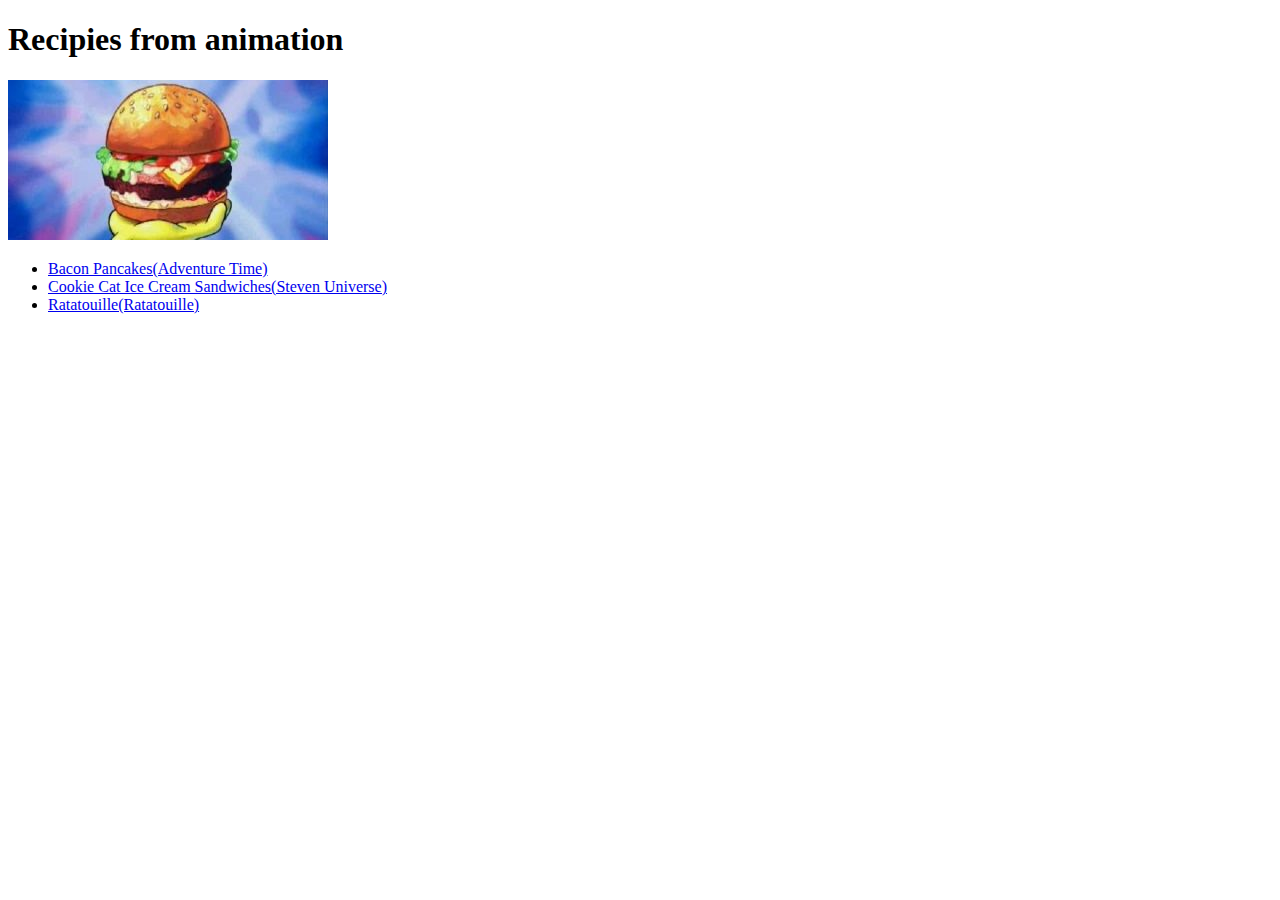
==== index.html @ d809bf8d "added recipe html files and picture of patty" ====
<!DOCTYPE html>
<html lang="en">
<head>
    <meta charset="UTF-8">
    <meta http-equiv="X-UA-Compatible" content="IE=edge">
    <meta name="viewport" content="width=device-width, initial-scale=1.0">
    <title>Document</title>
    <link rel ='stylesheet' href ="recipes.css">
</head>
<body>
    <h1>Recipies from animation</h1>

    <img src="patty.jpg">
    <ul>
        <li><a href = "baconpancakes.html">Bacon Pancakes(Adventure Time)</a></li>
        <li><a href = "cookiecat.html">Cookie Cat Ice Cream Sandwiches(Steven Universe)</a></li>
        <li><a href = "rat.html">Ratatouille(Ratatouille)</a></li>
    </ul>
</body>
</html>
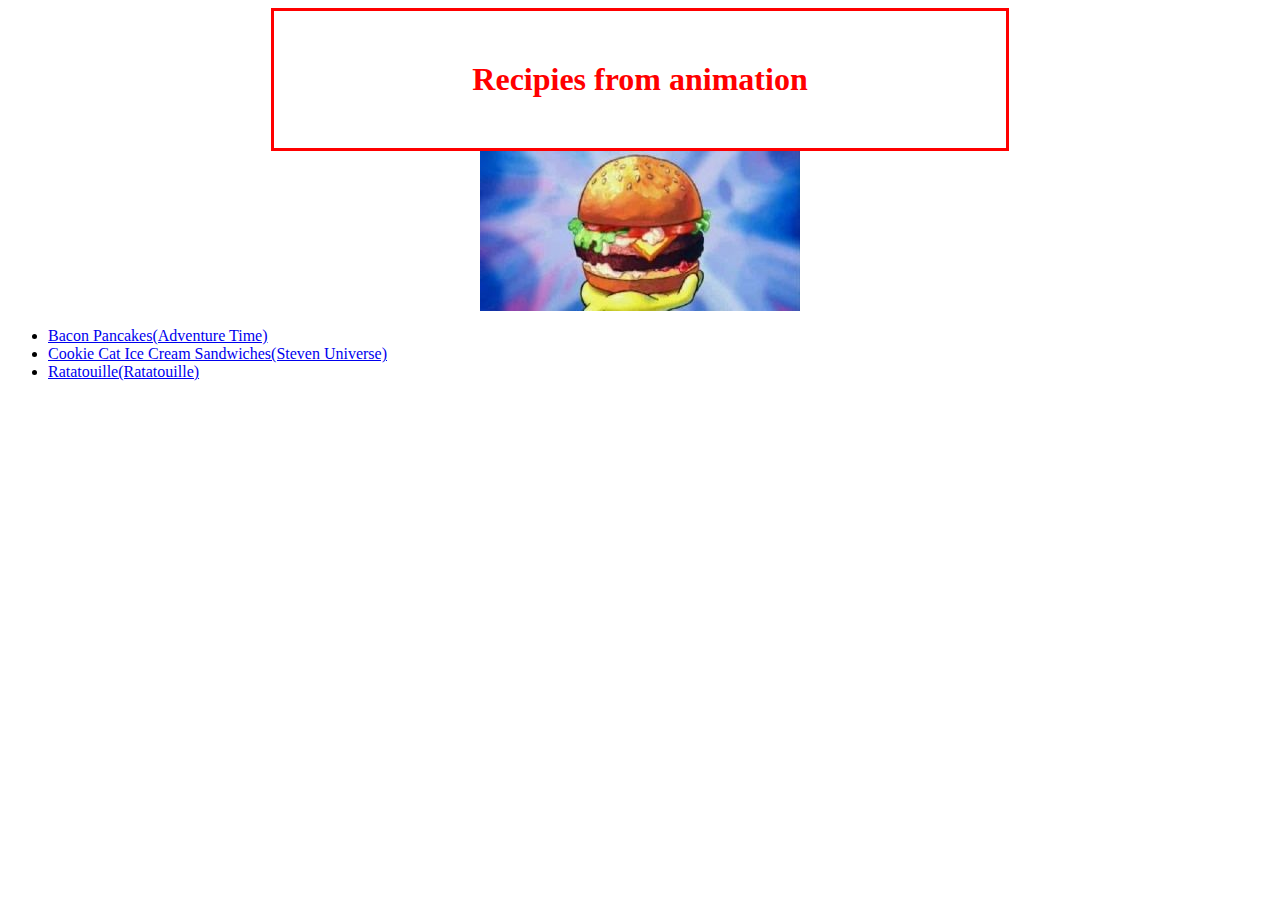
==== commit a7b93833: "added css to recipe page" ====
--- a/index.html
+++ b/index.html
@@ -8,9 +8,9 @@
     <link rel ='stylesheet' href ="recipes.css">
 </head>
 <body>
-    <h1>Recipies from animation</h1>
+    <h1 id = "headline">Recipies from animation</h1>
 
-    <img src="patty.jpg">
+    <img src="patty.jpg" id = "image">
     <ul>
         <li><a href = "baconpancakes.html">Bacon Pancakes(Adventure Time)</a></li>
         <li><a href = "cookiecat.html">Cookie Cat Ice Cream Sandwiches(Steven Universe)</a></li>
--- a/recipes.css
+++ b/recipes.css
@@ -0,0 +1,13 @@
+#headline{
+    color: red;
+    margin: auto;
+    width: 50%;
+    padding: 50px;
+    border: 3px solid red;
+    text-align: center;
+}
+
+#image{
+    margin: auto;
+    display: block;
+}